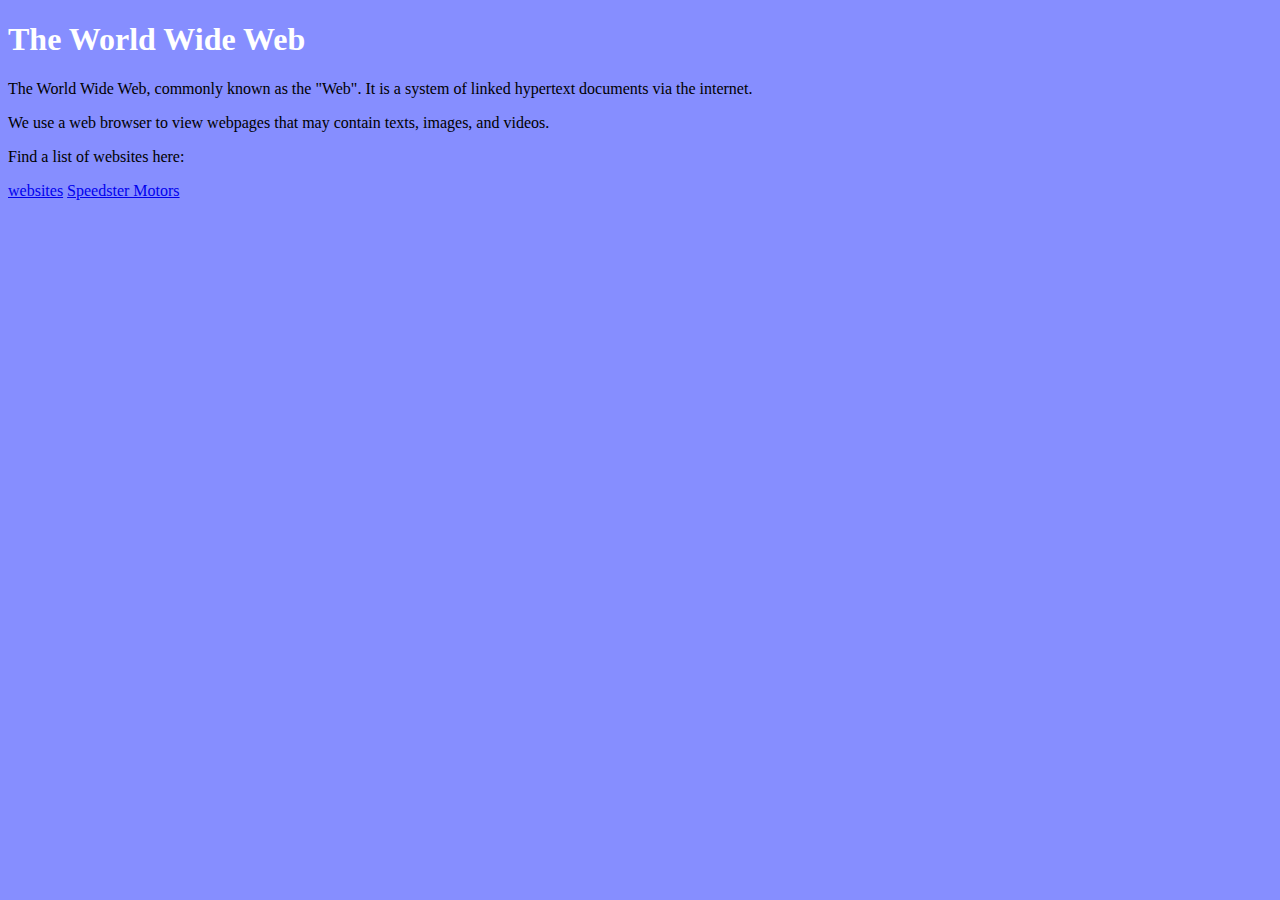
==== index.html @ 1365976f "index.html" ====
<!DOCTYPE HTML>
<HTML>
  <HEAD>
    <TITLE>Web Activity 1</TITLE>
  </HEAD>
<BODY style="background-color:#868eff;">
  <H1 style="color:#ffffff;">The World Wide Web</H1>
<p style="text-align=center;">The World Wide Web, commonly known as the "Web". It is a system of linked hypertext documents via the internet.</p>
<p>We use a web browser to view webpages that may contain texts, images, and videos.</p>
<p>Find a list of websites here:</p>
<a href="activity1.html">websites</a>
  <a href="activity2.html">Speedster Motors</a>
</a>
</BODY>
</HTML>
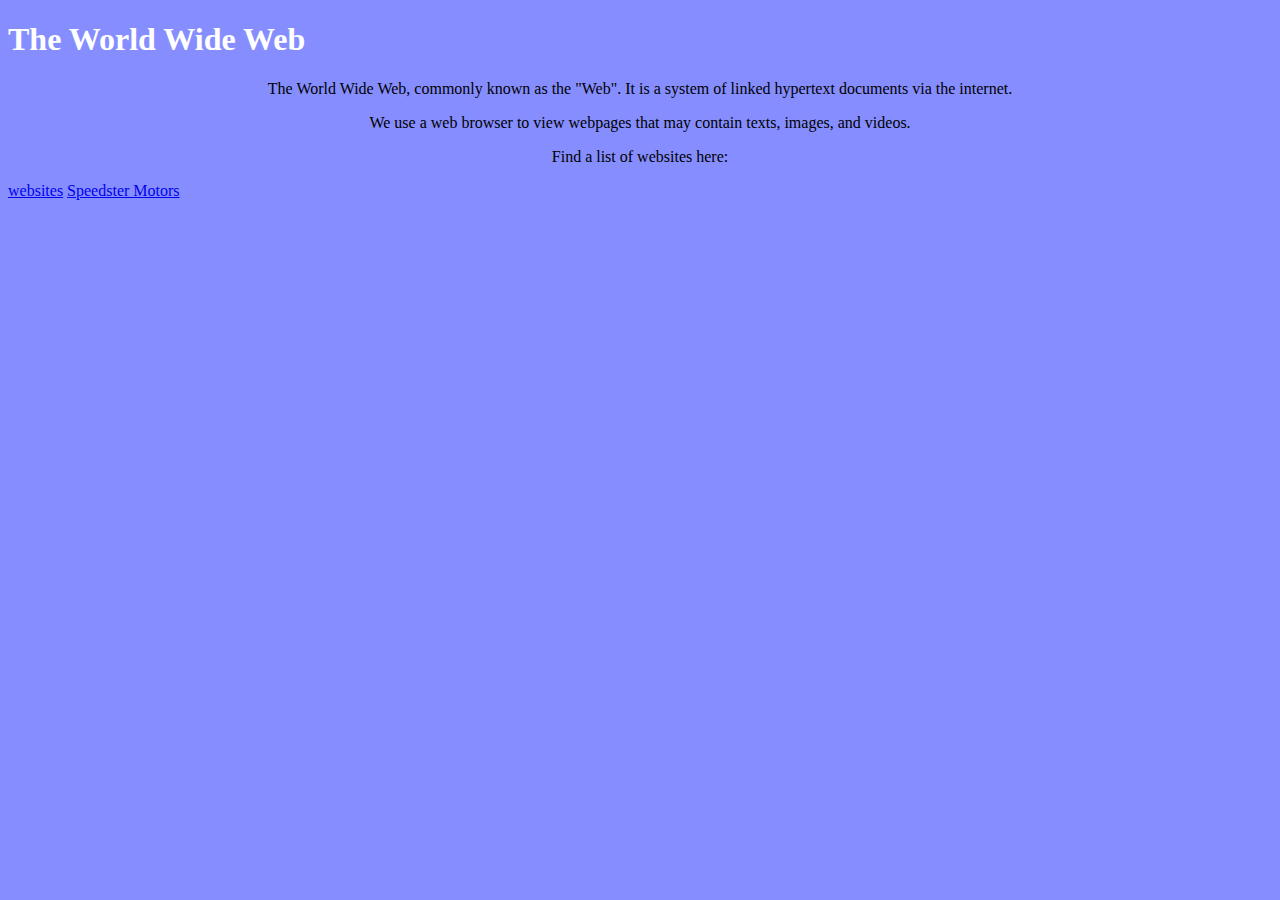
==== commit 030cc779: "Update index.html" ====
--- a/index.html
+++ b/index.html
@@ -2,10 +2,17 @@
 <HTML>
   <HEAD>
     <TITLE>Web Activity 1</TITLE>
+    
+    <style>
+      p {
+        text-align:center;
+      }
+    </style>
+    
   </HEAD>
 <BODY style="background-color:#868eff;">
   <H1 style="color:#ffffff;">The World Wide Web</H1>
-<p style="text-align=center;">The World Wide Web, commonly known as the "Web". It is a system of linked hypertext documents via the internet.</p>
+<p>The World Wide Web, commonly known as the "Web". It is a system of linked hypertext documents via the internet.</p>
 <p>We use a web browser to view webpages that may contain texts, images, and videos.</p>
 <p>Find a list of websites here:</p>
 <a href="activity1.html">websites</a>
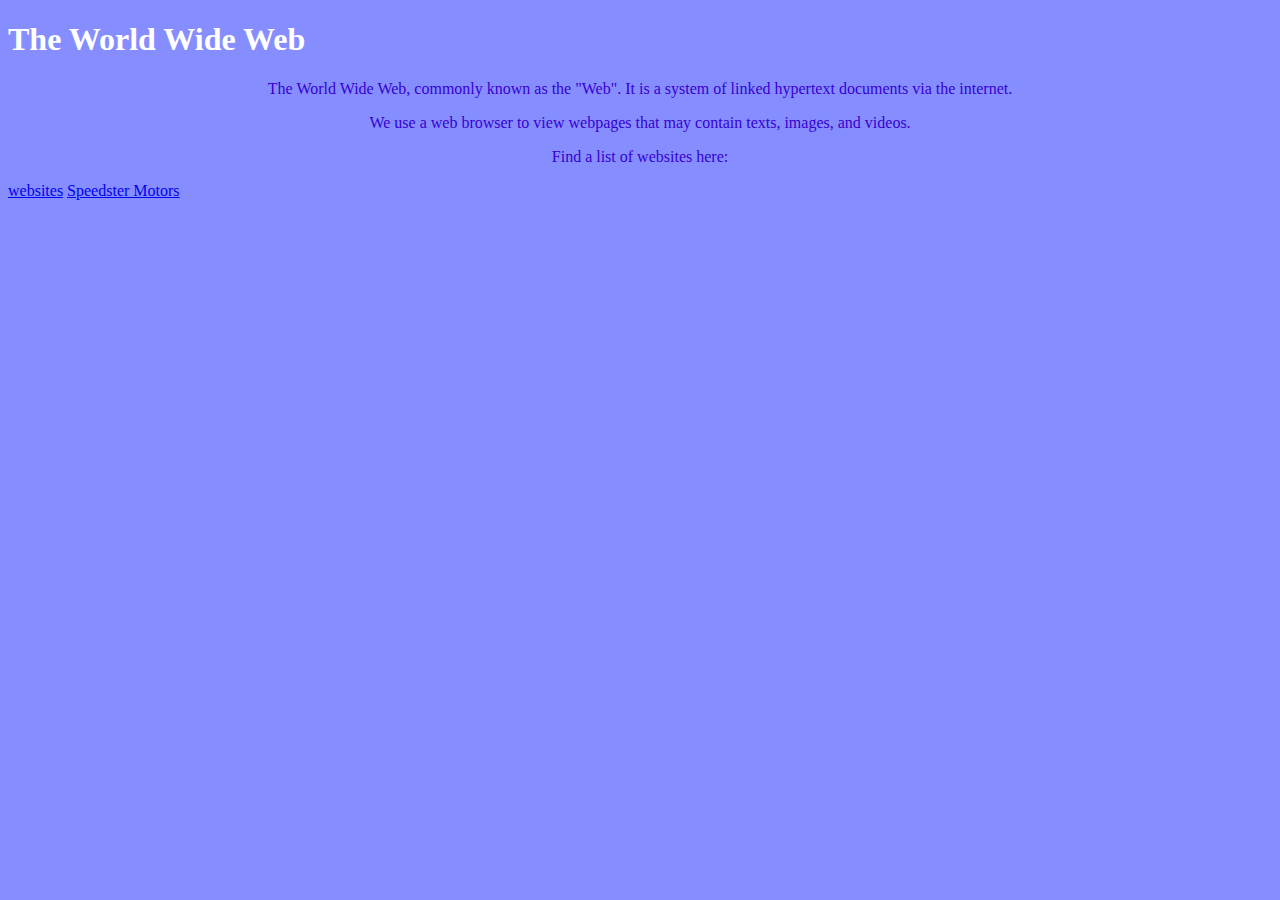
==== commit 2db87a3f: "index.html." ====
--- a/index.html
+++ b/index.html
@@ -6,17 +6,26 @@
     <style>
       p {
         text-align:center;
+        color:#3600d2;
       }
     </style>
     
   </HEAD>
+  
 <BODY style="background-color:#868eff;">
+  
   <H1 style="color:#ffffff;">The World Wide Web</H1>
+  
 <p>The World Wide Web, commonly known as the "Web". It is a system of linked hypertext documents via the internet.</p>
+  
 <p>We use a web browser to view webpages that may contain texts, images, and videos.</p>
+  
 <p>Find a list of websites here:</p>
+  
 <a href="activity1.html">websites</a>
+  
   <a href="activity2.html">Speedster Motors</a>
+  
 </a>
 </BODY>
 </HTML>
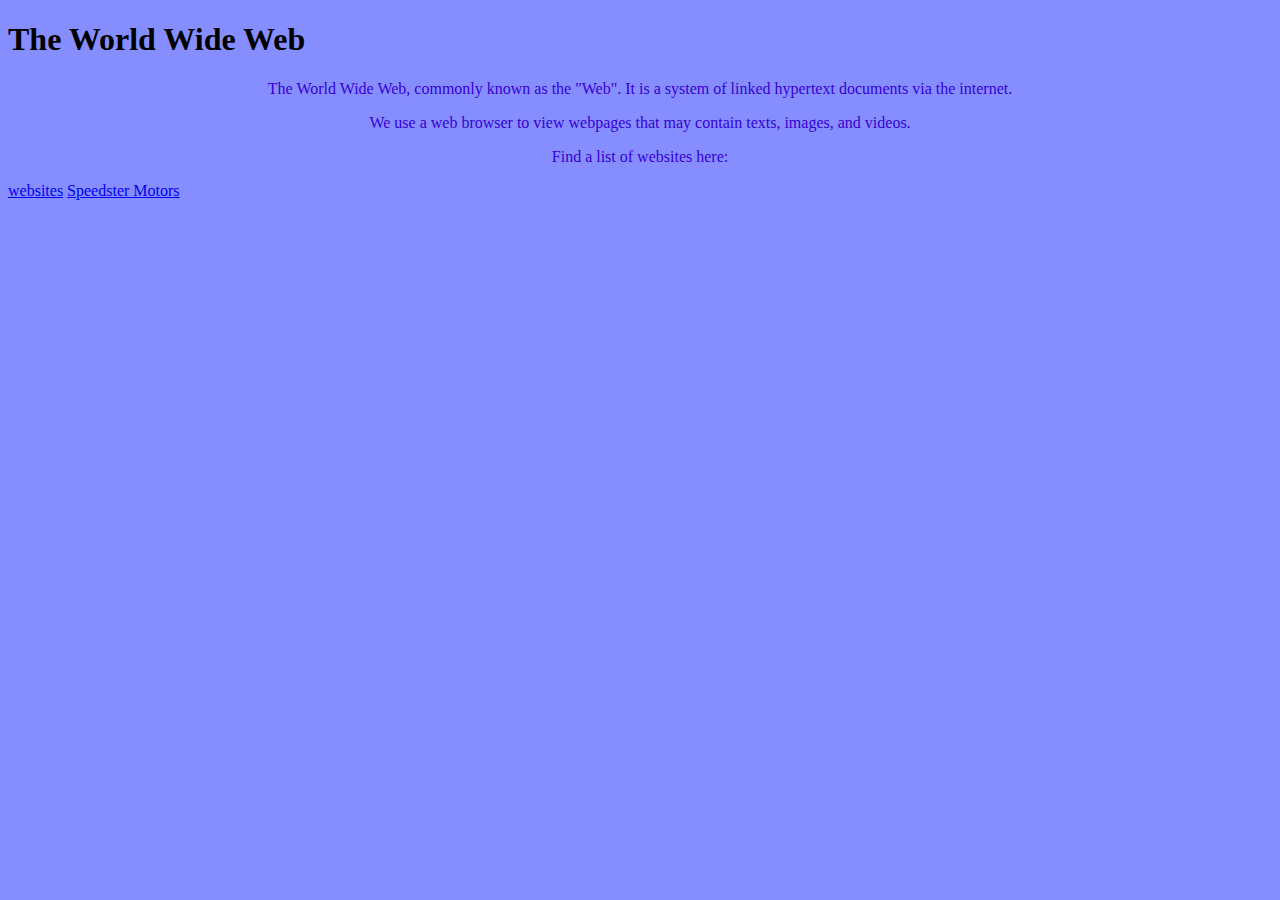
==== commit e094e8ff: "index.html" ====
--- a/index.html
+++ b/index.html
@@ -14,7 +14,7 @@
   
 <BODY style="background-color:#868eff;">
   
-  <H1 style="color:#ffffff;">The World Wide Web</H1>
+<H1>The World Wide Web</H1>
   
 <p>The World Wide Web, commonly known as the "Web". It is a system of linked hypertext documents via the internet.</p>
   
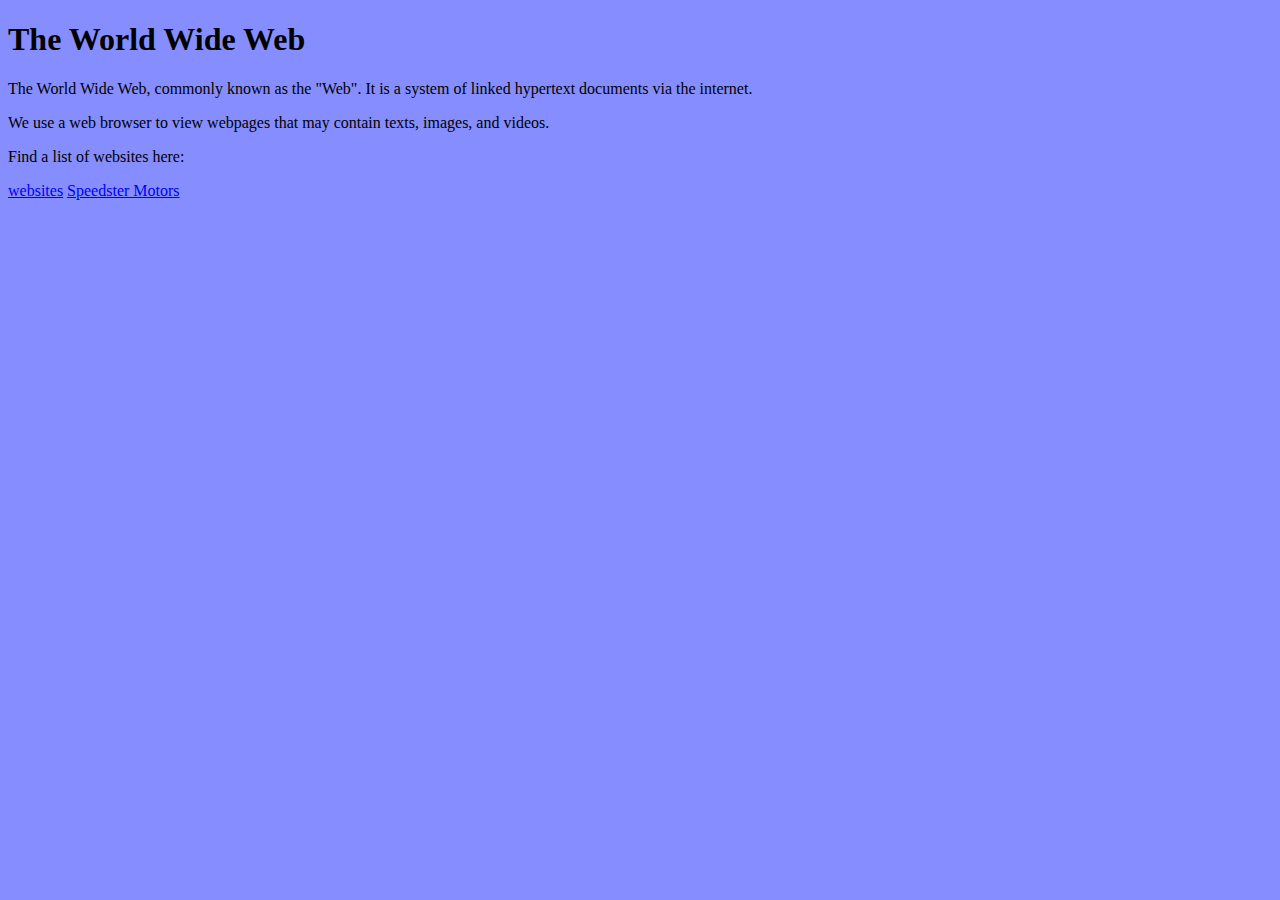
==== commit 06888e10: "index.html" ====
--- a/index.html
+++ b/index.html
@@ -2,13 +2,6 @@
 <HTML>
   <HEAD>
     <TITLE>Web Activity 1</TITLE>
-    
-    <style>
-      p {
-        text-align:center;
-        color:#3600d2;
-      }
-    </style>
     
   </HEAD>
   
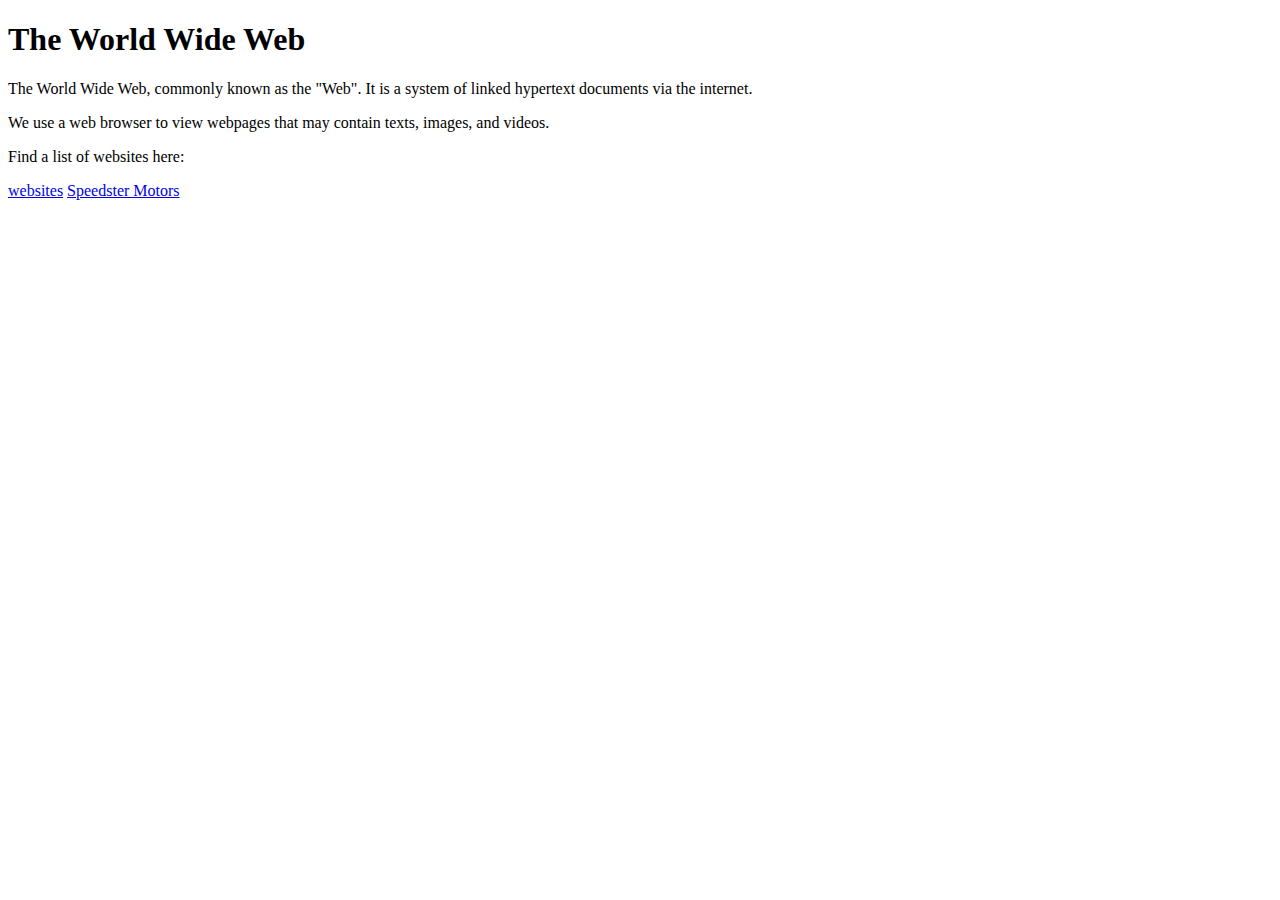
==== commit 70f97066: "index.html" ====
--- a/index.html
+++ b/index.html
@@ -5,7 +5,7 @@
     
   </HEAD>
   
-<BODY style="background-color:#868eff;">
+<BODY>
   
 <H1>The World Wide Web</H1>
   
